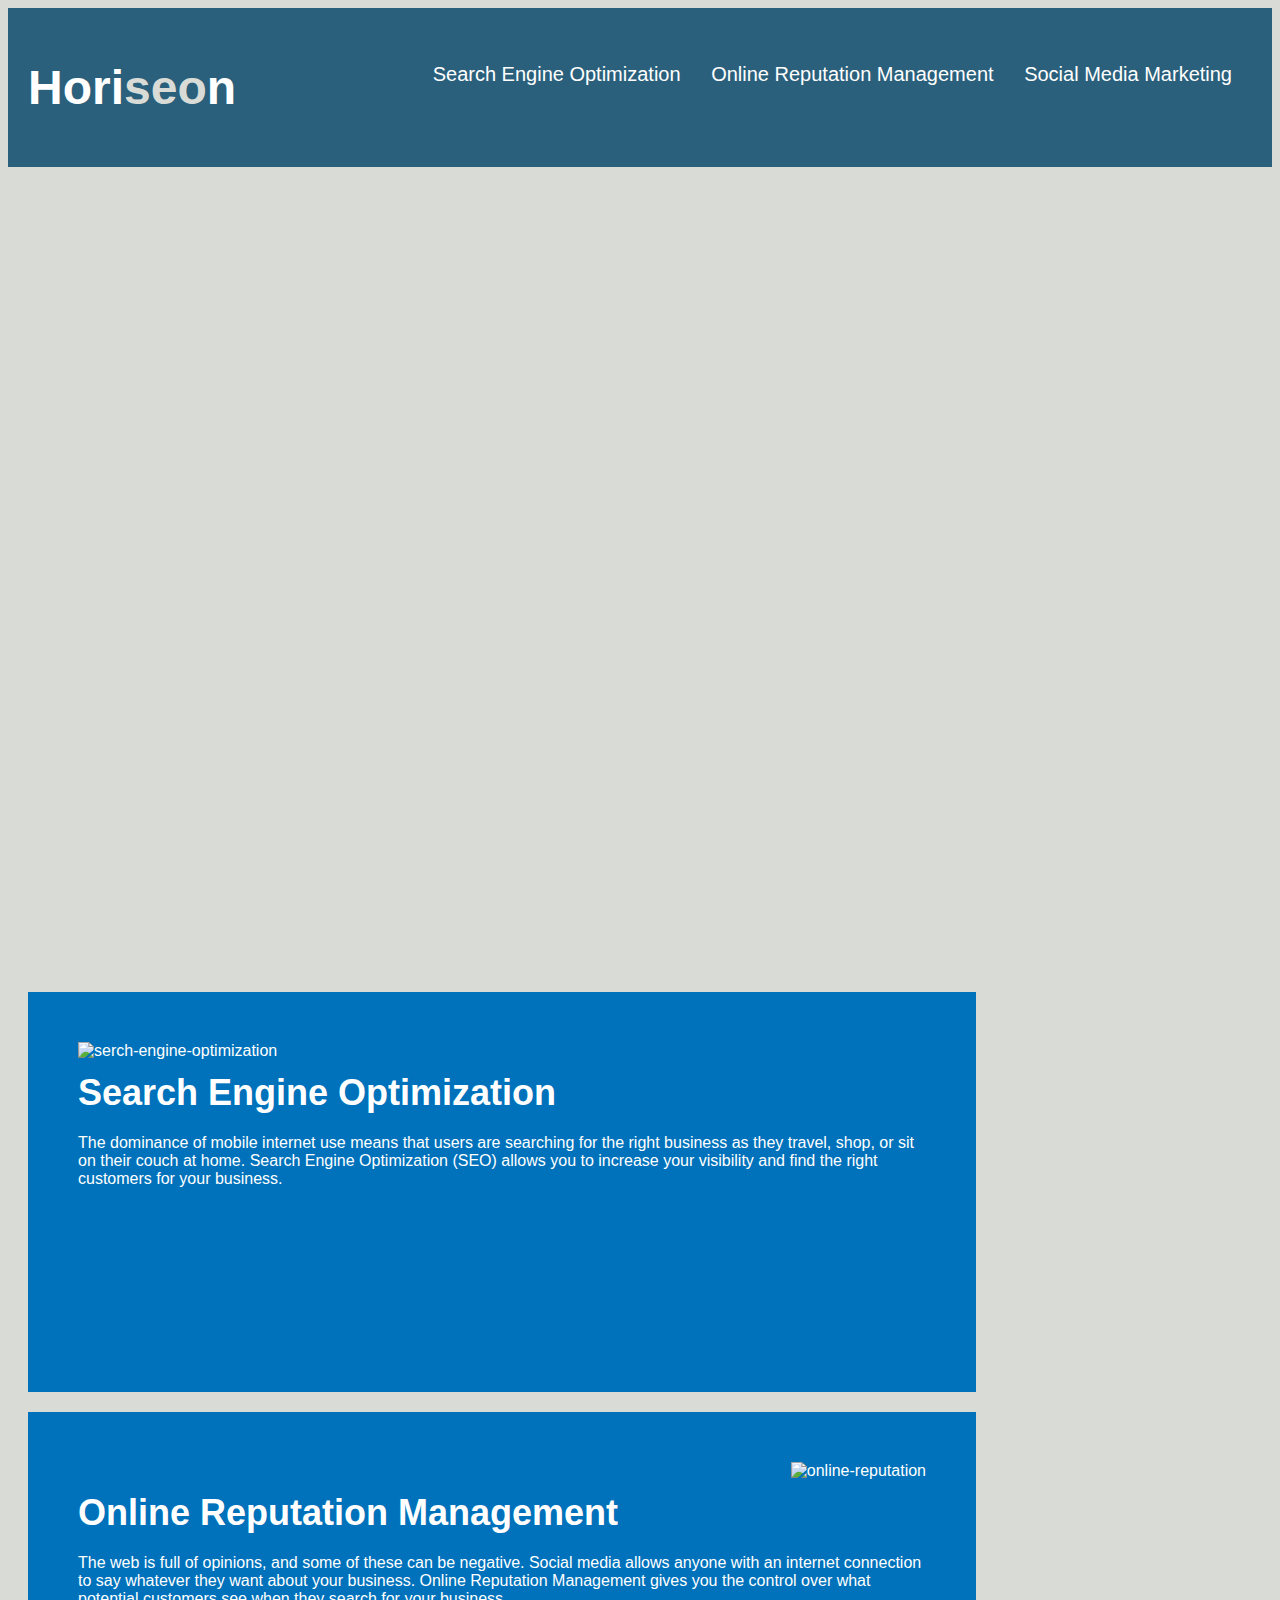
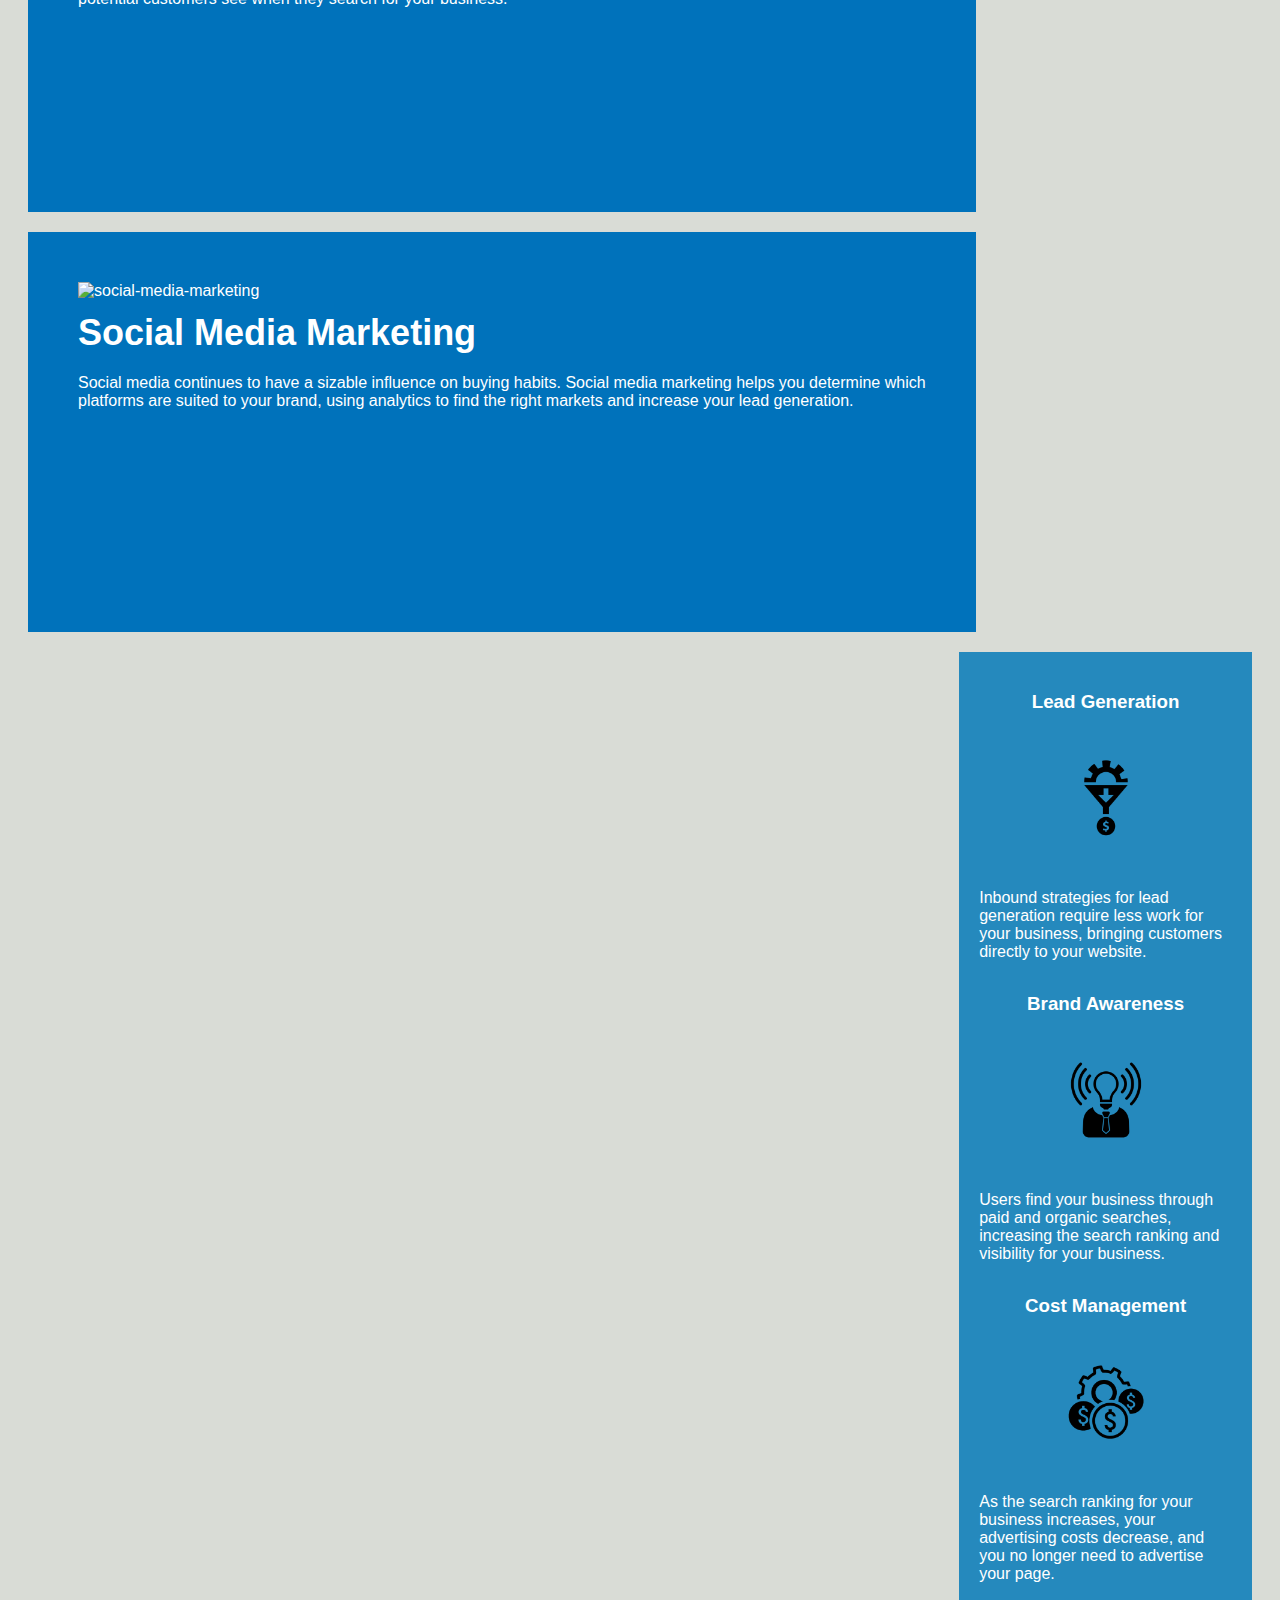
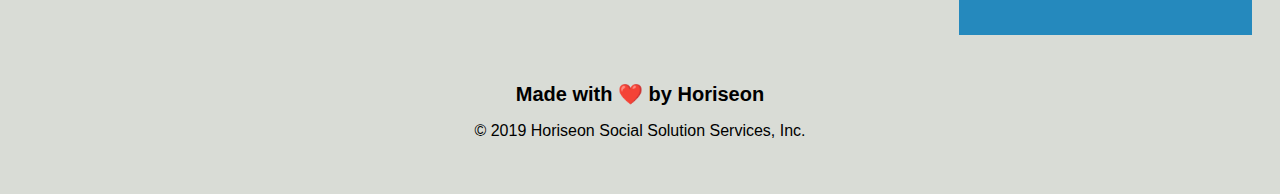
==== test hw index.html @ cc987a73 "first homework push" ====
<!DOCTYPE html>
<html lang="en-us">

<head>
    <meta charset="UTF-8" />
    <link rel="stylesheet" href="./assets/css/style.css">
    <title>Horiseon</title>
</head>

<body>
    <div class="header">
        <h1>Hori<span class="seo">seo</span>n</h1>
        <div>
            <ul>
                <li>
                    <a href="#search-engine-optimization">Search Engine Optimization</a>
                </li>
                <li>
                    <a href="#online-reputation-management">Online Reputation Management</a>
                </li>
                <li>
                    <a href="#social-media-marketing">Social Media Marketing</a>
                </li>
            </ul>
        </div>
    </div>
    <div class="hero"></div>
    <div class="content">
        <div id="search-engine-optimization" class="search-engine-optimization">
            <img src="./assets/images/search-engine-optimization.jpg" alt="serch-engine-optimization" class="float-left" />
            <h2>Search Engine Optimization</h2>
            <p>
                The dominance of mobile internet use means that users are searching for the right business as they travel, shop, or sit on their couch at home. Search Engine Optimization (SEO) allows you to increase your visibility and find the right customers for your business.
            </p>
        </div>
        <div id="online-reputation-management" class="online-reputation-management">
            <img src="./assets/images/online-reputation-management.jpg" alt="online-reputation" class="float-right" />
            <h2>Online Reputation Management</h2>
            <p>
                The web is full of opinions, and some of these can be negative. Social media allows anyone with an internet connection to say whatever they want about your business. Online Reputation Management gives you the control over what potential customers see when they search for your business.
            </p>
        </div>
        <div id="social-media-marketing" class="social-media-marketing">
            <img src="./assets/images/social-media-marketing.jpg" alt="social-media-marketing" class="float-left" />
            <h2>Social Media Marketing</h2>
            <p>
                Social media continues to have a sizable influence on buying habits. Social media marketing helps you determine which platforms are suited to your brand, using analytics to find the right markets and increase your lead generation.
            </p>
        </div>
    </div>
    <div class="benefits">
        <div class="benefit-lead">
            <h3>Lead Generation</h3>
            <img src="./assets/images/lead-generation.png" alt="lead-generation" />
            <p>
                Inbound strategies for lead generation require less work for your business, bringing customers directly to your website.
            </p>
        </div>
        <div class="benefit-brand">
            <h3>Brand Awareness</h3>
            <img src="./assets/images/brand-awareness.png" />
            <p>
                Users find your business through paid and organic searches, increasing the search ranking and visibility for your business.
            </p>
        </div>
        <div class="benefit-cost">
            <h3>Cost Management</h3>
            <img src="./assets/images/cost-management.png"></img>
            <p>
                As the search ranking for your business increases, your advertising costs decrease, and you no longer need to advertise your page.
            </p>
        </div>
    </div>
    <div class="footer">
        <h2>Made with ❤️️ by Horiseon</h2>
        <footer>
            <p>&copy; 2019 Horiseon Social Solution Services, Inc.</p>
        </footer>
        
    </div>
</body>

</html>
---- assets/css/style.css ----
<* {
    box-sizing: border-box;
    padding: 0;
    margin: 0;
}

body {
    background-color: #d9dcd6;
}

.header {
    padding: 20px;
    font-family: 'Trebuchet MS', 'Lucida Sans Unicode', 'Lucida Grande', 'Lucida Sans', Arial, sans-serif;
    background-color: #2a607c;
    color: #ffffff;
}

.header h1 {
    display: inline-block;
    font-size: 48px;
}

.header h1 .seo {
    color: #d9dcd6;
}

.header div {
    padding-top: 15px;
    margin-right: 20px;
    float: right;
    font-family: 'Gill Sans', 'Gill Sans MT', Calibri, 'Trebuchet MS', sans-serif;
    font-size: 20px;
}

.header div ul {
    list-style-type: none;
}

.header div ul li {
    display: inline-block;
    margin-left: 25px;
}

a {
    color: #ffffff;
    text-decoration: none;
}

p {
    font-size: 16px;
}

.hero {
    height: 800px;
    width: 100%;
    margin-bottom: 25px;
    background-image: url("../images/digital-marketing-meeting.jpg");
    background-size: cover;
    background-position: center;
}

.float-left {
    float: left;
    margin-right: 25px;
}

.float-right {
    float: right;
    margin-left: 25px;
}

.content {
    width: 75%;
    display: inline-block;
    margin-left: 20px;
}

.benefits {
    margin-right: 20px;
    padding: 20px;
    clear: both;
    float: right;
    width: 20%;
    height: 100%;
    font-family: 'Gill Sans', 'Gill Sans MT', Calibri, 'Trebuchet MS', sans-serif;
    background-color: #2589bd;
}

.benefit-lead {
    margin-bottom: 32px;
    color: #ffffff;
}

.benefit-brand {
    margin-bottom: 32px;
    color: #ffffff;
}

.benefit-cost {
    margin-bottom: 32px;
    color: #ffffff;
}

.benefit-lead h3 {
    margin-bottom: 10px;
    text-align: center;
}

.benefit-brand h3 {
    margin-bottom: 10px;
    text-align: center;
}

.benefit-cost h3 {
    margin-bottom: 10px;
    text-align: center;
}

.benefit-lead img {
    display: block;
    margin: 10px auto;
    max-width: 150px;
}

.benefit-brand img {
    display: block;
    margin: 10px auto;
    max-width: 150px;
}

.benefit-cost img {
    display: block;
    margin: 10px auto;
    max-width: 150px;
}

.search-engine-optimization {
    margin-bottom: 20px;
    padding: 50px;
    height: 300px;
    font-family: 'Gill Sans', 'Gill Sans MT', Calibri, 'Trebuchet MS', sans-serif;
    background-color: #0072bb;
    color: #ffffff;
}

.online-reputation-management {
    margin-bottom: 20px;
    padding: 50px;
    height: 300px;
    font-family: 'Gill Sans', 'Gill Sans MT', Calibri, 'Trebuchet MS', sans-serif;
    background-color: #0072bb;
    color: #ffffff;
}

.social-media-marketing {
    margin-bottom: 20px;
    padding: 50px;
    height: 300px;
    font-family: 'Gill Sans', 'Gill Sans MT', Calibri, 'Trebuchet MS', sans-serif;
    background-color: #0072bb;
    color: #ffffff;
}

.search-engine-optimization img {
    max-height: 200px;
}

.online-reputation-management img {
    max-height: 200px;
}

.social-media-marketing img {
    max-height: 200px;
}

.search-engine-optimization h2 {
    margin-bottom: 20px;
    font-size: 36px;
}

.online-reputation-management h2 {
    margin-bottom: 20px;
    font-size: 36px;
}

.social-media-marketing h2 {
    margin-bottom: 20px;
    font-size: 36px;
}

.footer {
    padding: 30px;
    clear: both;
    font-family: 'Trebuchet MS', 'Lucida Sans Unicode', 'Lucida Grande', 'Lucida Sans', Arial, sans-serif;
    text-align: center;
}

.footer h2 {
    font-size: 20px;
}
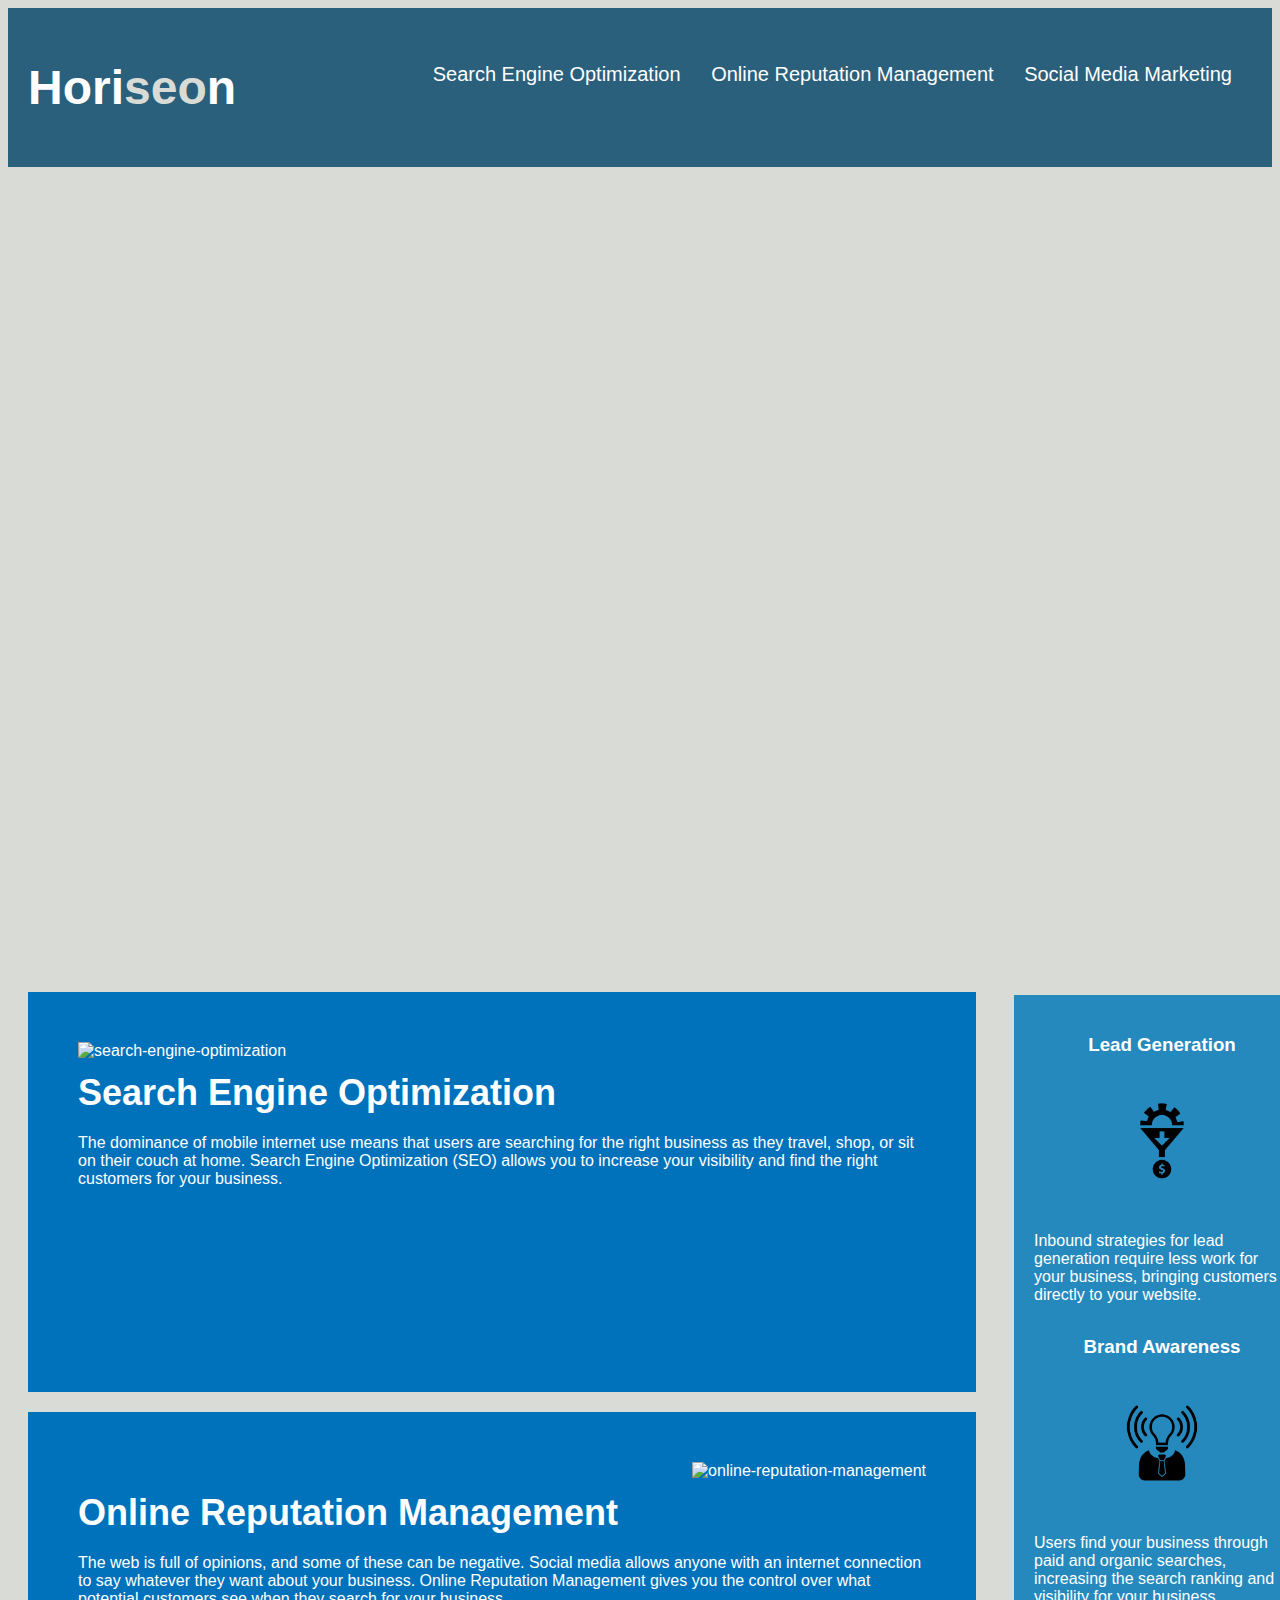
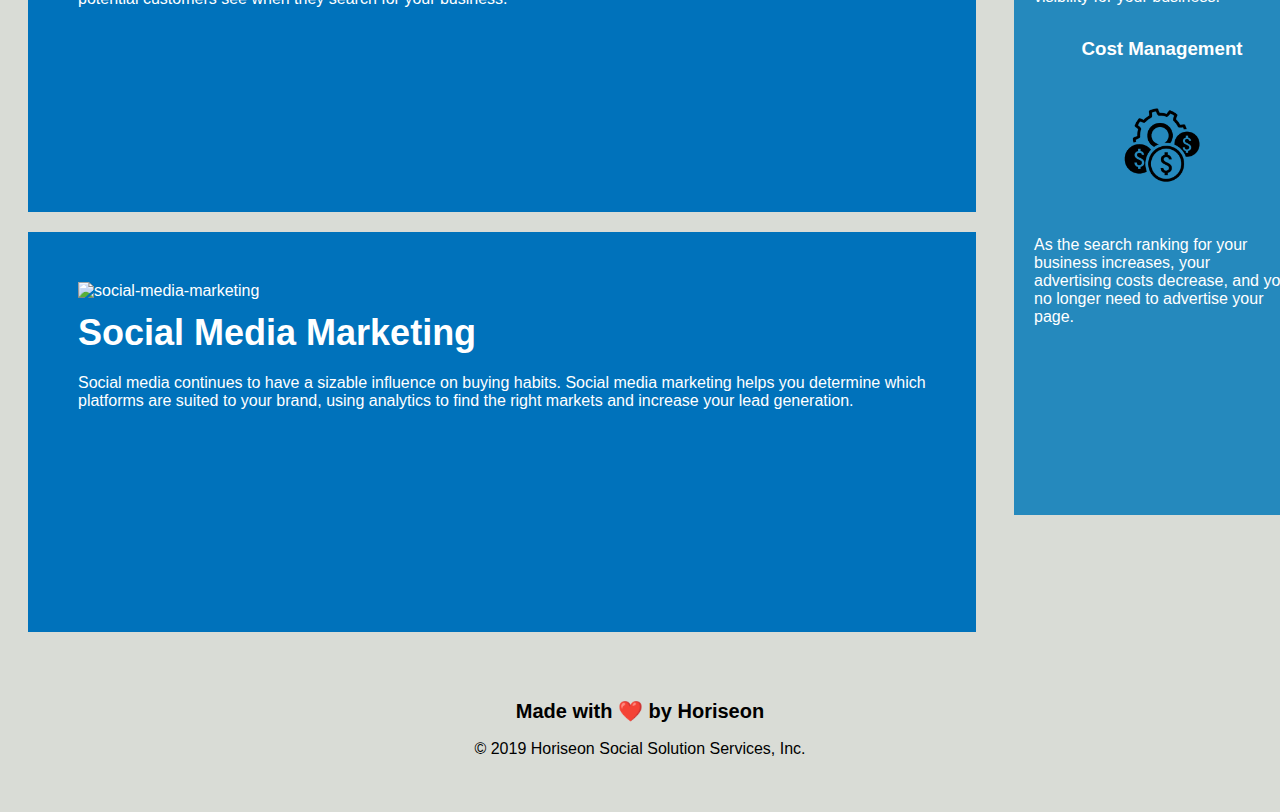
==== commit b66bf5f1: "push" ====
--- a/test hw index.html
+++ b/test hw index.html
@@ -3,7 +3,7 @@
 
 <head>
     <meta charset="UTF-8" />
-    <link rel="stylesheet" href="./assets/css/style.css">
+    <link rel="stylesheet" href="./assets/css/stylet.css">
     <title>Horiseon</title>
 </head>
 
@@ -26,15 +26,15 @@
     </div>
     <div class="hero"></div>
     <div class="content">
-        <div id="search-engine-optimization" class="search-engine-optimization">
-            <img src="./assets/images/search-engine-optimization.jpg" alt="serch-engine-optimization" class="float-left" />
+        <div id="search-engine-optimization"class="search-engine-optimization">
+            <img src="./assets/images/search-engine-optimization.jpg" alt="search-engine-optimization" class="float-left" />
             <h2>Search Engine Optimization</h2>
             <p>
                 The dominance of mobile internet use means that users are searching for the right business as they travel, shop, or sit on their couch at home. Search Engine Optimization (SEO) allows you to increase your visibility and find the right customers for your business.
             </p>
         </div>
         <div id="online-reputation-management" class="online-reputation-management">
-            <img src="./assets/images/online-reputation-management.jpg" alt="online-reputation" class="float-right" />
+            <img src="./assets/images/online-reputation-management.jpg" alt="online-reputation-management" class="float-right" />
             <h2>Online Reputation Management</h2>
             <p>
                 The web is full of opinions, and some of these can be negative. Social media allows anyone with an internet connection to say whatever they want about your business. Online Reputation Management gives you the control over what potential customers see when they search for your business.
@@ -58,14 +58,14 @@
         </div>
         <div class="benefit-brand">
             <h3>Brand Awareness</h3>
-            <img src="./assets/images/brand-awareness.png" />
+            <img src="./assets/images/brand-awareness.png" alt="brand-awareness" />
             <p>
                 Users find your business through paid and organic searches, increasing the search ranking and visibility for your business.
             </p>
         </div>
         <div class="benefit-cost">
             <h3>Cost Management</h3>
-            <img src="./assets/images/cost-management.png"></img>
+            <img src="./assets/images/cost-management.png" alt="cost-management"/></img>
             <p>
                 As the search ranking for your business increases, your advertising costs decrease, and you no longer need to advertise your page.
             </p>
@@ -73,11 +73,15 @@
     </div>
     <div class="footer">
         <h2>Made with ❤️️ by Horiseon</h2>
+        
         <footer>
-            <p>&copy; 2019 Horiseon Social Solution Services, Inc.</p>
+            <p>
+                &copy; 2019 Horiseon Social Solution Services, Inc.
+            </p>
+
         </footer>
         
     </div>
 </body>
 
-</html>
+</html>--- a/assets/css/stylet.css
+++ b/assets/css/stylet.css
@@ -0,0 +1,207 @@
+<* {
+    box-sizing: border-box;
+    padding: 0;
+    margin: 0;
+}
+
+body {
+    background-color: #d9dcd6;
+}
+
+.header {
+    padding: 20px;
+    font-family: 'Trebuchet MS', 'Lucida Sans Unicode', 'Lucida Grande', 'Lucida Sans', Arial, sans-serif;
+    background-color: #2a607c;
+    color: #ffffff;
+}
+
+.header h1 {
+    display: inline-block;
+    font-size: 48px;
+}
+
+.header h1 .seo {
+    color: #d9dcd6;
+}
+
+.header div {
+    padding-top: 15px;
+    margin-right: 20px;
+    float: right;
+    font-family: 'Gill Sans', 'Gill Sans MT', Calibri, 'Trebuchet MS', sans-serif;
+    font-size: 20px;
+}
+
+.header div ul {
+    list-style-type: none;
+}
+
+.header div ul li {
+    display: inline-block;
+    margin-left: 25px;
+}
+
+a {
+    color: #ffffff;
+    text-decoration: none;
+}
+
+p {
+    font-size: 16px;
+}
+
+.hero {
+    height: 800px;
+    width: 100%;
+    margin-bottom: 25px;
+    background-image: url("../images/digital-marketing-meeting.jpg");
+    background-size: cover;
+    background-position: center;
+}
+
+.float-left {
+    float: left;
+    margin-right: 25px;
+}
+
+.float-right {
+    float: right;
+    margin-left: 25px;
+}
+
+.content {
+    width: 75%;
+    display: inline-block;
+    margin-left: 20px;
+}
+
+.benefits {
+    margin-left: 10px;
+    
+    padding: 20px;
+    clear: both;
+    float: left;
+    width: 20%;
+    height: 120%;
+    font-family: 'Gill Sans', 'Gill Sans MT', Calibri, 'Trebuchet MS', sans-serif;
+    background-color: #2589bd;
+    position:absolute;
+    right:0;
+    top:995px;
+    left:90%;
+    transform: translateX(-50%)
+    
+}
+
+.benefit-lead {
+    margin-bottom: 32px;
+    color: #ffffff;
+}
+
+.benefit-brand {
+    margin-bottom: 32px;
+    color: #ffffff;
+}
+
+.benefit-cost {
+    margin-bottom: 32px;
+    color: #ffffff;
+}
+
+.benefit-lead h3 {
+    margin-bottom: 10px;
+    text-align: center;
+}
+
+.benefit-brand h3 {
+    margin-bottom: 10px;
+    text-align: center;
+}
+
+.benefit-cost h3 {
+    margin-bottom: 10px;
+    text-align: center;
+}
+
+.benefit-lead img {
+    display: block;
+    margin: 10px auto;
+    max-width: 150px;
+}
+
+.benefit-brand img {
+    display: block;
+    margin: 10px auto;
+    max-width: 150px;
+}
+
+.benefit-cost img {
+    display: block;
+    margin: 10px auto;
+    max-width: 150px;
+}
+
+.search-engine-optimization {
+    margin-bottom: 20px;
+    padding: 50px;
+    height: 300px;
+    font-family: 'Gill Sans', 'Gill Sans MT', Calibri, 'Trebuchet MS', sans-serif;
+    background-color: #0072bb;
+    color: #ffffff;
+}
+
+.online-reputation-management {
+    margin-bottom: 20px;
+    padding: 50px;
+    height: 300px;
+    font-family: 'Gill Sans', 'Gill Sans MT', Calibri, 'Trebuchet MS', sans-serif;
+    background-color: #0072bb;
+    color: #ffffff;
+}
+
+.social-media-marketing {
+    margin-bottom: 20px;
+    padding: 50px;
+    height: 300px;
+    font-family: 'Gill Sans', 'Gill Sans MT', Calibri, 'Trebuchet MS', sans-serif;
+    background-color: #0072bb;
+    color: #ffffff;
+}
+
+.search-engine-optimization img {
+    max-height: 200px;
+}
+
+.online-reputation-management img {
+    max-height: 200px;
+}
+
+.social-media-marketing img {
+    max-height: 200px;
+}
+
+.search-engine-optimization h2 {
+    margin-bottom: 20px;
+    font-size: 36px;
+}
+
+.online-reputation-management h2 {
+    margin-bottom: 20px;
+    font-size: 36px;
+}
+
+.social-media-marketing h2 {
+    margin-bottom: 20px;
+    font-size: 36px;
+}
+
+.footer {
+    padding: 30px;
+    clear: both;
+    font-family: 'Trebuchet MS', 'Lucida Sans Unicode', 'Lucida Grande', 'Lucida Sans', Arial, sans-serif;
+    text-align: center;
+}
+
+.footer h2 {
+    font-size: 20px;
+}
